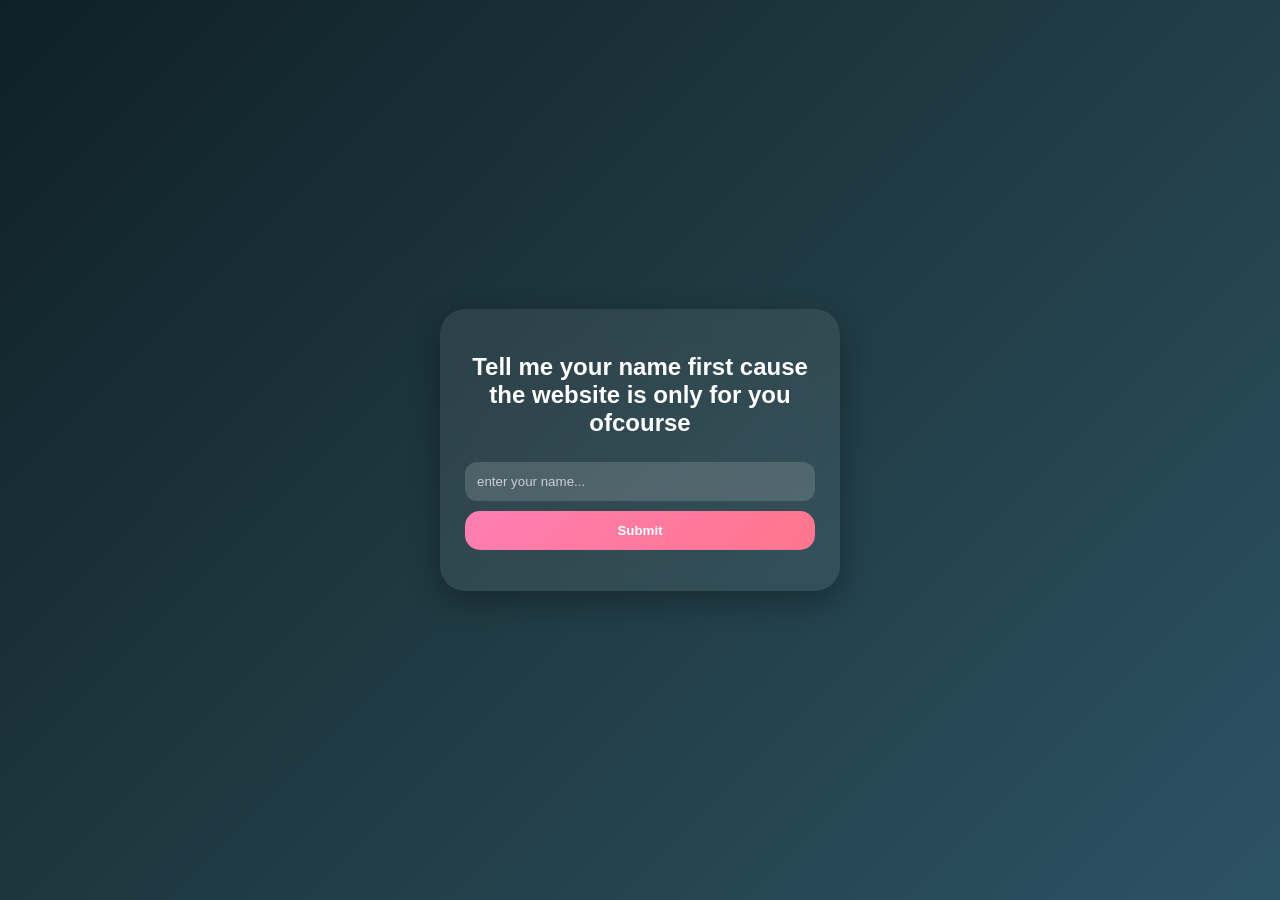
==== index.html @ a23ac3cf "Add files via upload" ====
<!DOCTYPE html>
<html>
<head>
<meta name="viewport" content="width=device-width, initial-scale=1.0">
<link rel="stylesheet" href="style.css">
</head>

<body class="center">
<div class="card">

<h2>Tell me your name first cause the website is only for you ofcourse</h2>

<input id="nameInput" placeholder="enter your name...">
<button onclick="checkName()">Submit</button>

<p id="msg"></p>

</div>

<script src="data.js"></script>

<script>
function checkName(){
 let name = document.getElementById("nameInput").value;
 saveName(name);

 if(name.toLowerCase()==="khushi"){
   document.getElementById("msg").innerText =
   "Ooh it's actually you welcome to my little website created for you";

   setTimeout(()=>location.href="home.html",1500);
 } else {
   document.getElementById("msg").innerText =
   "hmm… this place might not be for you 👀";
 }
}
</script>

</body>
</html>
---- style.css ----
* {
  box-sizing: border-box;
}

body {
  margin: 0;
  font-family: 'Poppins', sans-serif;
  background: linear-gradient(135deg, #0f2027, #203a43, #2c5364);
  color: #fff;
  overflow-x: hidden;
}

.center {
  display: flex;
  justify-content: center;
  align-items: center;
  min-height: 100vh;
  padding: 20px;
}

.card {
  background: rgba(255, 255, 255, 0.08);
  padding: 25px;
  border-radius: 25px;
  backdrop-filter: blur(15px);
  text-align: center;
  width: 100%;
  max-width: 400px;
  box-shadow: 0 10px 30px rgba(0,0,0,0.3);
  animation: fadeIn 0.6s ease;
}

h1, h2, p {
  margin-bottom: 15px;
}

button {
  width: 100%;
  padding: 12px;
  margin-top: 10px;
  border: none;
  border-radius: 15px;
  background: linear-gradient(135deg, #ff7eb3, #ff758c);
  color: white;
  font-weight: 600;
  cursor: pointer;
  transition: all 0.25s ease;
}

button:hover {
  transform: scale(1.05);
  box-shadow: 0 8px 20px rgba(255, 118, 136, 0.4);
}

input, textarea {
  width: 100%;
  padding: 12px;
  border-radius: 12px;
  border: none;
  margin-top: 10px;
  outline: none;
  background: rgba(255,255,255,0.15);
  color: white;
}

input::placeholder,
textarea::placeholder {
  color: rgba(255,255,255,0.7);
}

label {
  display: block;
  margin: 8px 0;
  text-align: left;
}

.grid {
  display: grid;
  grid-template-columns: 1fr 1fr;
  gap: 10px;
}

img {
  width: 100%;
  border-radius: 15px;
  transition: 0.3s;
}

img:hover {
  transform: scale(1.05);
}

.back {
  position: fixed;
  bottom: 20px;
  right: 20px;
  background: rgba(255,255,255,0.2);
  padding: 10px 15px;
  border-radius: 20px;
  backdrop-filter: blur(10px);
}

.warning {
  position: fixed;
  top: 15px;
  right: 15px;
  background: transparent;
  border: 1px solid rgba(255,255,255,0.5);
  border-radius: 50%;
  padding: 8px 12px;
  font-size: 14px;
}

@keyframes fadeIn {
  from {
    opacity: 0;
    transform: translateY(25px);
  }
  to {
    opacity: 1;
    transform: translateY(0);
  }
}
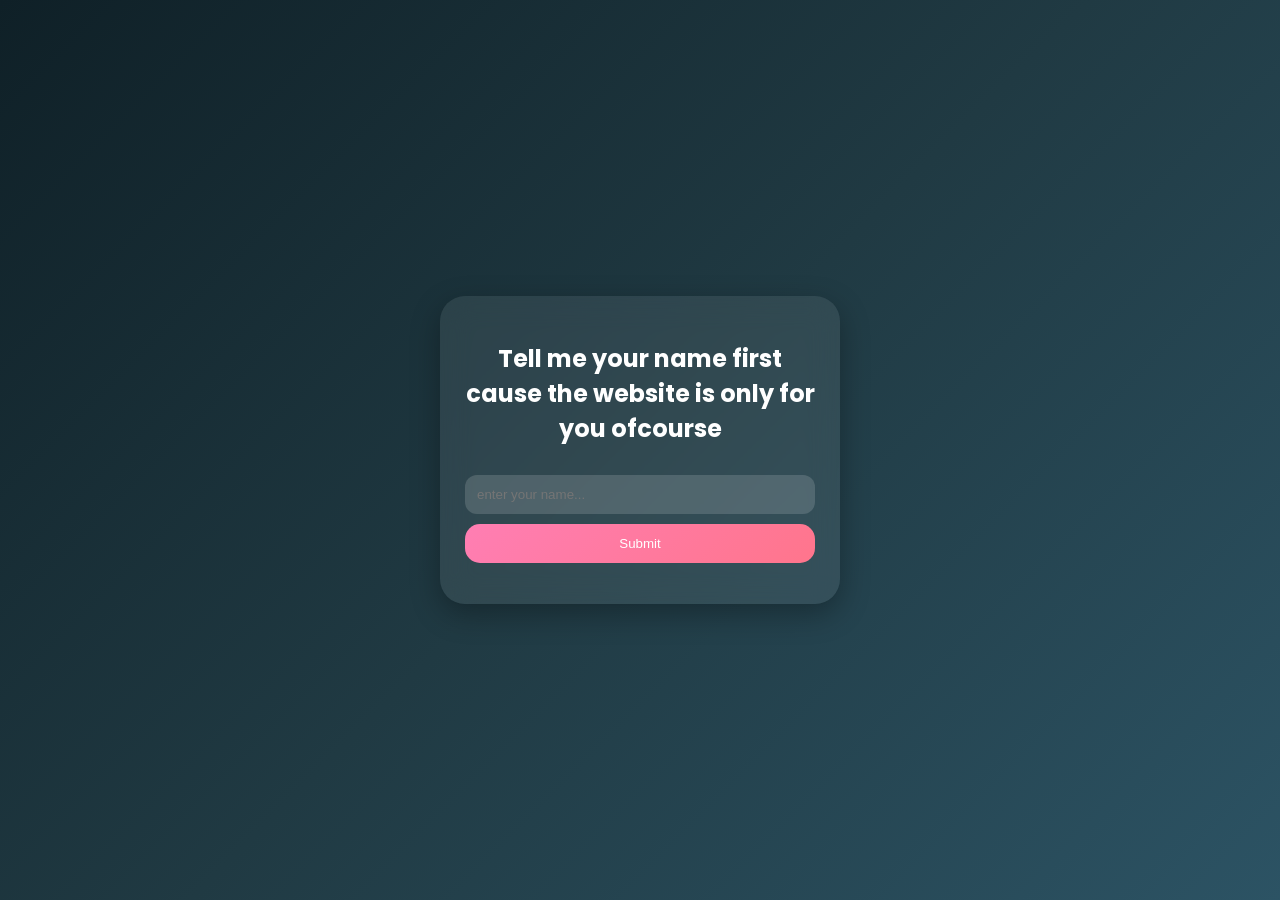
==== commit 4e113166: "Fix formatting and improve variable declaration" ====
--- a/index.html
+++ b/index.html
@@ -3,6 +3,7 @@
 <head>
 <meta name="viewport" content="width=device-width, initial-scale=1.0">
 <link rel="stylesheet" href="style.css">
+<link href="https://fonts.googleapis.com/css2?family=Poppins:wght@300;500;600&display=swap" rel="stylesheet">
 </head>
 
 <body class="center">
@@ -21,20 +22,19 @@
 
 <script>
 function checkName(){
- let name = document.getElementById("nameInput").value;
+ let name=document.getElementById("nameInput").value;
  saveName(name);
 
  if(name.toLowerCase()==="khushi"){
-   document.getElementById("msg").innerText =
+   document.getElementById("msg").innerText=
    "Ooh it's actually you welcome to my little website created for you";
-
    setTimeout(()=>location.href="home.html",1500);
  } else {
-   document.getElementById("msg").innerText =
+   document.getElementById("msg").innerText=
    "hmm… this place might not be for you 👀";
  }
 }
 </script>
 
 </body>
-</html>+</html>
--- a/style.css
+++ b/style.css
@@ -1,123 +1,88 @@
-* {
-  box-sizing: border-box;
-}
+* { box-sizing: border-box; }
 
 body {
-  margin: 0;
-  font-family: 'Poppins', sans-serif;
-  background: linear-gradient(135deg, #0f2027, #203a43, #2c5364);
-  color: #fff;
-  overflow-x: hidden;
+  margin:0;
+  font-family:'Poppins',sans-serif;
+  background: linear-gradient(135deg,#0f2027,#203a43,#2c5364);
+  color:white;
 }
 
 .center {
-  display: flex;
-  justify-content: center;
-  align-items: center;
-  min-height: 100vh;
-  padding: 20px;
+  display:flex;
+  justify-content:center;
+  align-items:center;
+  min-height:100vh;
+  padding:20px;
 }
 
 .card {
-  background: rgba(255, 255, 255, 0.08);
-  padding: 25px;
-  border-radius: 25px;
+  background: rgba(255,255,255,0.08);
+  padding:25px;
+  border-radius:25px;
   backdrop-filter: blur(15px);
-  text-align: center;
-  width: 100%;
-  max-width: 400px;
-  box-shadow: 0 10px 30px rgba(0,0,0,0.3);
-  animation: fadeIn 0.6s ease;
-}
-
-h1, h2, p {
-  margin-bottom: 15px;
+  width:100%;
+  max-width:400px;
+  text-align:center;
+  box-shadow:0 10px 30px rgba(0,0,0,0.3);
+  animation:fadeIn 0.6s ease;
 }
 
 button {
-  width: 100%;
-  padding: 12px;
-  margin-top: 10px;
-  border: none;
-  border-radius: 15px;
-  background: linear-gradient(135deg, #ff7eb3, #ff758c);
-  color: white;
-  font-weight: 600;
-  cursor: pointer;
-  transition: all 0.25s ease;
+  width:100%;
+  padding:12px;
+  margin-top:10px;
+  border:none;
+  border-radius:15px;
+  background:linear-gradient(135deg,#ff7eb3,#ff758c);
+  color:white;
+  cursor:pointer;
+  transition:0.3s;
 }
 
-button:hover {
-  transform: scale(1.05);
-  box-shadow: 0 8px 20px rgba(255, 118, 136, 0.4);
-}
+button:hover { transform:scale(1.05); }
+button:active { transform:scale(0.97); }
 
 input, textarea {
-  width: 100%;
-  padding: 12px;
-  border-radius: 12px;
-  border: none;
-  margin-top: 10px;
-  outline: none;
-  background: rgba(255,255,255,0.15);
-  color: white;
-}
-
-input::placeholder,
-textarea::placeholder {
-  color: rgba(255,255,255,0.7);
-}
-
-label {
-  display: block;
-  margin: 8px 0;
-  text-align: left;
+  width:100%;
+  padding:12px;
+  border:none;
+  border-radius:12px;
+  margin-top:10px;
+  background:rgba(255,255,255,0.15);
+  color:white;
 }
 
 .grid {
-  display: grid;
-  grid-template-columns: 1fr 1fr;
-  gap: 10px;
+  display:grid;
+  grid-template-columns:1fr 1fr;
+  gap:10px;
 }
 
 img {
-  width: 100%;
-  border-radius: 15px;
-  transition: 0.3s;
-}
-
-img:hover {
-  transform: scale(1.05);
+  width:100%;
+  border-radius:15px;
 }
 
 .back {
-  position: fixed;
-  bottom: 20px;
-  right: 20px;
-  background: rgba(255,255,255,0.2);
-  padding: 10px 15px;
-  border-radius: 20px;
-  backdrop-filter: blur(10px);
+  position:fixed;
+  bottom:20px;
+  right:20px;
+  background:rgba(255,255,255,0.2);
+  padding:10px 15px;
+  border-radius:20px;
 }
 
 .warning {
-  position: fixed;
-  top: 15px;
-  right: 15px;
-  background: transparent;
-  border: 1px solid rgba(255,255,255,0.5);
-  border-radius: 50%;
-  padding: 8px 12px;
-  font-size: 14px;
+  position:fixed;
+  top:15px;
+  right:15px;
+  border:1px solid rgba(255,255,255,0.5);
+  border-radius:50%;
+  padding:8px 12px;
+  background:transparent;
 }
 
 @keyframes fadeIn {
-  from {
-    opacity: 0;
-    transform: translateY(25px);
-  }
-  to {
-    opacity: 1;
-    transform: translateY(0);
-  }
-}+  from {opacity:0; transform:translateY(20px);}
+  to {opacity:1;}
+}
